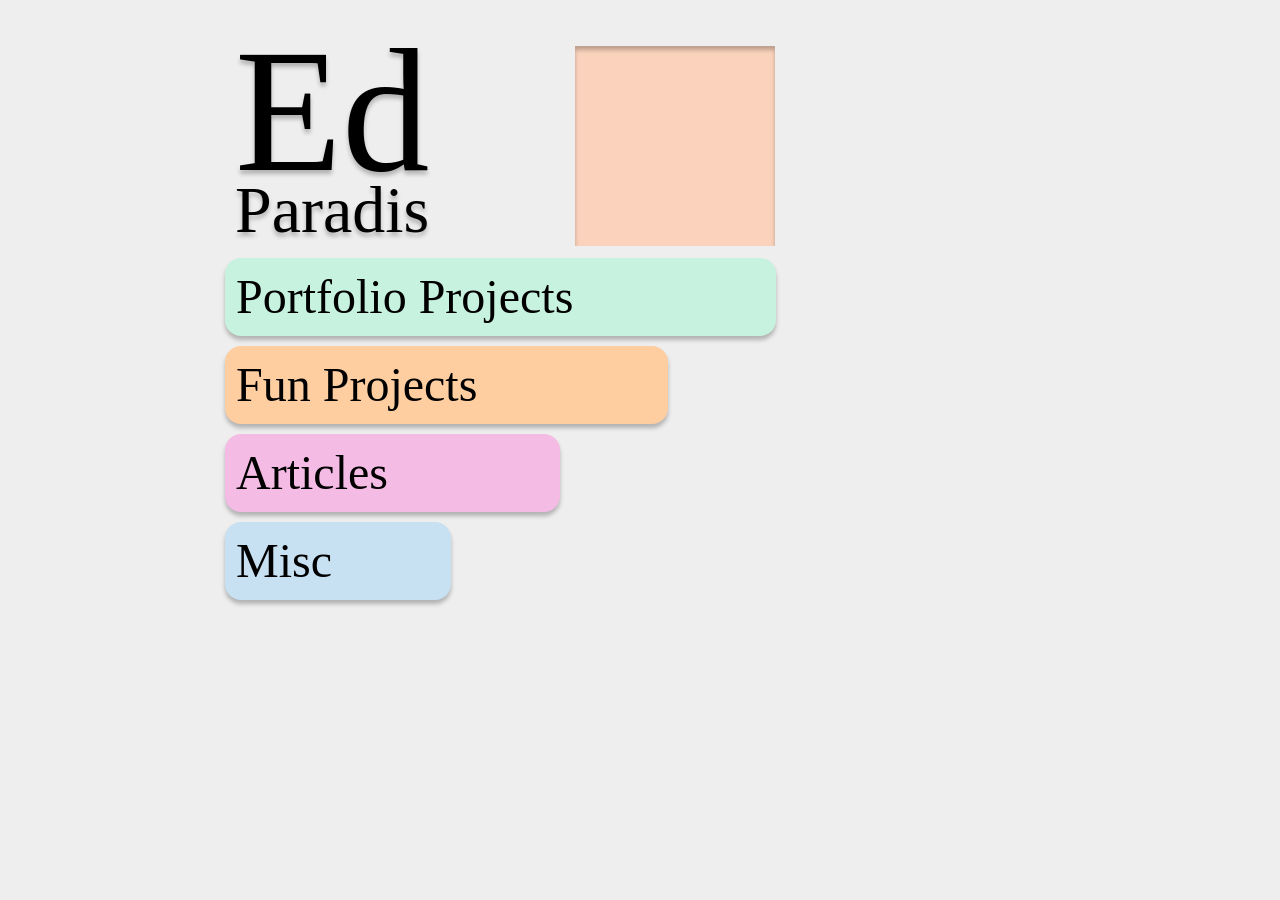
==== docs/index.html @ 8f971c7c "oops docs not dist" ====
<html>

<head>
    <title>Ed Paradis - Personal Website</title>
    <link href="style.css" rel="stylesheet" />
</head>

<body>
    <div id="left-column"></div>
    <div id="center-column">
        <div id="header">
            <div id="logo"></div>
            <div id="name">
                <div id="first">Ed</div>
                <div id="last">Paradis</div>
            </div>
        </div>
        <div id="nav">
            <div id="portfolio-projects"><a>Portfolio Projects</a></div>
            <div id="fun-projects"><a>Fun Projects</a></div>
            <div id="articles"><a>Articles</a></div>
            <div id="misc"><a>Misc</a></div>
        </div>
    </div>
    <div id="right-column"></div>
</body>

</html>
---- docs/style.css ----
body {
    /* Homepage screen */
    /* Auto layout */
    display: flex;
    flex-direction: row;
    align-items: flex-start;
    padding: 10px;
    gap: 10px;
    position: relative;
    width: 1280px;
    height: 832px;
    background: #EEEEEE;
}

#left-column {
    /* left column */
    width: 197px;
    /* height: 812px; */
    /* Inside auto layout */
    flex: none;
    order: 0;
    align-self: stretch;
    flex-grow: 0;
}

#center-column {
    /* center column */
    /* Auto layout */
    display: flex;
    flex-direction: column;
    align-items: flex-start;
    padding: 28px 0px 0px;
    gap: 10px;
    width: 540px;
    /* height: 582px; */
    /* Inside auto layout */
    flex: none;
    order: 1;
    flex-grow: 0;
}

#right-column {
    /* right column */
    width: 269px;
    /* height: 812px; */
    /* Inside auto layout */
    flex: none;
    order: 2;
    align-self: stretch;
    flex-grow: 0;
}

#header {
    /* Header */
    /* Auto layout */
    display: flex;
    flex-direction: row;
    justify-content: space-between;
    align-items: flex-start;
    padding: 0px 0px 0px 10px;
    width: 540px;
    height: 202px;
    /* Inside auto layout */
    flex: none;
    order: 0;
    align-self: stretch;
    flex-grow: 0;
}

#logo {
    /* image or logo or something */
    width: 200px;
    height: 200px;
    background: #FBD3BC;
    box-shadow: inset 0px 4px 4px rgba(0, 0, 0, 0.25);
    /* Inside auto layout */
    flex: none;
    order: 1;
    flex-grow: 0;
}

#name {
    /* name */
    /* Auto layout */
    display: flex;
    flex-direction: column;
    align-items: flex-start;
    padding: 0px;
    width: 195px;
    height: 197px;
    /* Inside auto layout */
    flex: none;
    order: 0;
    flex-grow: 0;
}

#first {
    /* Ed */
    width: 195px;
    height: 131px;
    font-family: 'Times New Roman';
    font-style: normal;
    font-weight: 400;
    font-size: 175px;
    line-height: 130px;
    /* identical to box height, or 75% */
    color: #000000;
    text-shadow: 0px 4px 4px rgba(0, 0, 0, 0.25);
    /* Inside auto layout */
    flex: none;
    order: 0;
    flex-grow: 0;
}

#last {
    /* Paradis */
    width: 195px;
    height: 66px;
    font-family: 'Times New Roman';
    font-style: normal;
    font-weight: 400;
    font-size: 66px;
    line-height: 66px;
    /* identical to box height, or 100% */
    color: #000000;
    text-shadow: 0px 4px 4px rgba(0, 0, 0, 0.25);
    /* Inside auto layout */
    flex: none;
    order: 1;
    flex-grow: 0;
}

#nav {
    /* Nav */
    /* Auto layout */
    display: flex;
    flex-direction: column;
    align-items: flex-start;
    padding: 0px;
    gap: 10px;
    width: 540px;
    height: 342px;
    /* Inside auto layout */
    flex: none;
    order: 1;
    align-self: stretch;
    flex-grow: 0;
}

#portfolio-projects {
    /* Nav Item */
    /* Auto layout */
    display: flex;
    flex-direction: column;
    justify-content: space-between;
    align-items: flex-start;
    padding: 0px 0px 0px 11px;
    gap: 10px;
    width: 540px;
    height: 78px;
    background: #C7F2E0;
    box-shadow: 0px 4px 4px rgba(0, 0, 0, 0.25);
    border-radius: 16px;
    /* Inside auto layout */
    flex: none;
    order: 0;
    flex-grow: 0;
}

#portfolio-projects a {
    /* Portfolio Projects */
    width: 364px;
    height: 64px;
    font-family: 'Futura';
    font-style: normal;
    font-weight: 500;
    font-size: 48px;
    line-height: 78px;
    /* identical to box height */
    color: #000000;
    /* Inside auto layout */
    flex: none;
    order: 0;
    flex-grow: 0;
}

#fun-projects {
    /* Nav Item */
    /* Auto layout */
    display: flex;
    flex-direction: column;
    justify-content: space-between;
    align-items: flex-start;
    padding: 0px 0px 0px 11px;
    gap: 10px;
    width: 432px;
    height: 78px;
    background: #FECEA1;
    box-shadow: 0px 4px 4px rgba(0, 0, 0, 0.25);
    border-radius: 16px;
    /* Inside auto layout */
    flex: none;
    order: 1;
    flex-grow: 0;
}

#fun-projects a {
    /* Fun Projects */
    width: 258px;
    height: 64px;
    font-family: 'Futura';
    font-style: normal;
    font-weight: 500;
    font-size: 48px;
    line-height: 78px;
    /* identical to box height */
    color: #000000;
    /* Inside auto layout */
    flex: none;
    order: 0;
    flex-grow: 0;
}

#articles {
    /* Nav Item */
    /* Auto layout */
    display: flex;
    flex-direction: column;
    justify-content: space-between;
    align-items: flex-start;
    padding: 0px 0px 0px 11px;
    gap: 10px;
    width: 324px;
    height: 78px;
    background: #F4BBE4;
    box-shadow: 0px 4px 4px rgba(0, 0, 0, 0.25);
    border-radius: 16px;
    /* Inside auto layout */
    flex: none;
    order: 2;
    flex-grow: 0;
}

#articles a {
    /* Articles */
    width: 162px;
    height: 64px;
    font-family: 'Futura';
    font-style: normal;
    font-weight: 500;
    font-size: 48px;
    line-height: 78px;
    /* identical to box height */
    color: #000000;
    /* Inside auto layout */
    flex: none;
    order: 0;
    flex-grow: 0;
}

#misc {
    /* Nav Item */
    /* Auto layout */
    display: flex;
    flex-direction: column;
    justify-content: space-between;
    align-items: flex-start;
    padding: 0px 0px 0px 11px;
    gap: 10px;
    width: 215px;
    height: 78px;
    background: #C7E0F2;
    box-shadow: 0px 4px 4px rgba(0, 0, 0, 0.25);
    border-radius: 16px;
    /* Inside auto layout */
    flex: none;
    order: 3;
    flex-grow: 0;
}

#misc a {
    /* Misc */
    width: 101px;
    height: 64px;
    font-family: 'Futura';
    font-style: normal;
    font-weight: 500;
    font-size: 48px;
    line-height: 78px;
    /* identical to box height */
    color: #000000;
    /* Inside auto layout */
    flex: none;
    order: 0;
    flex-grow: 0;
}
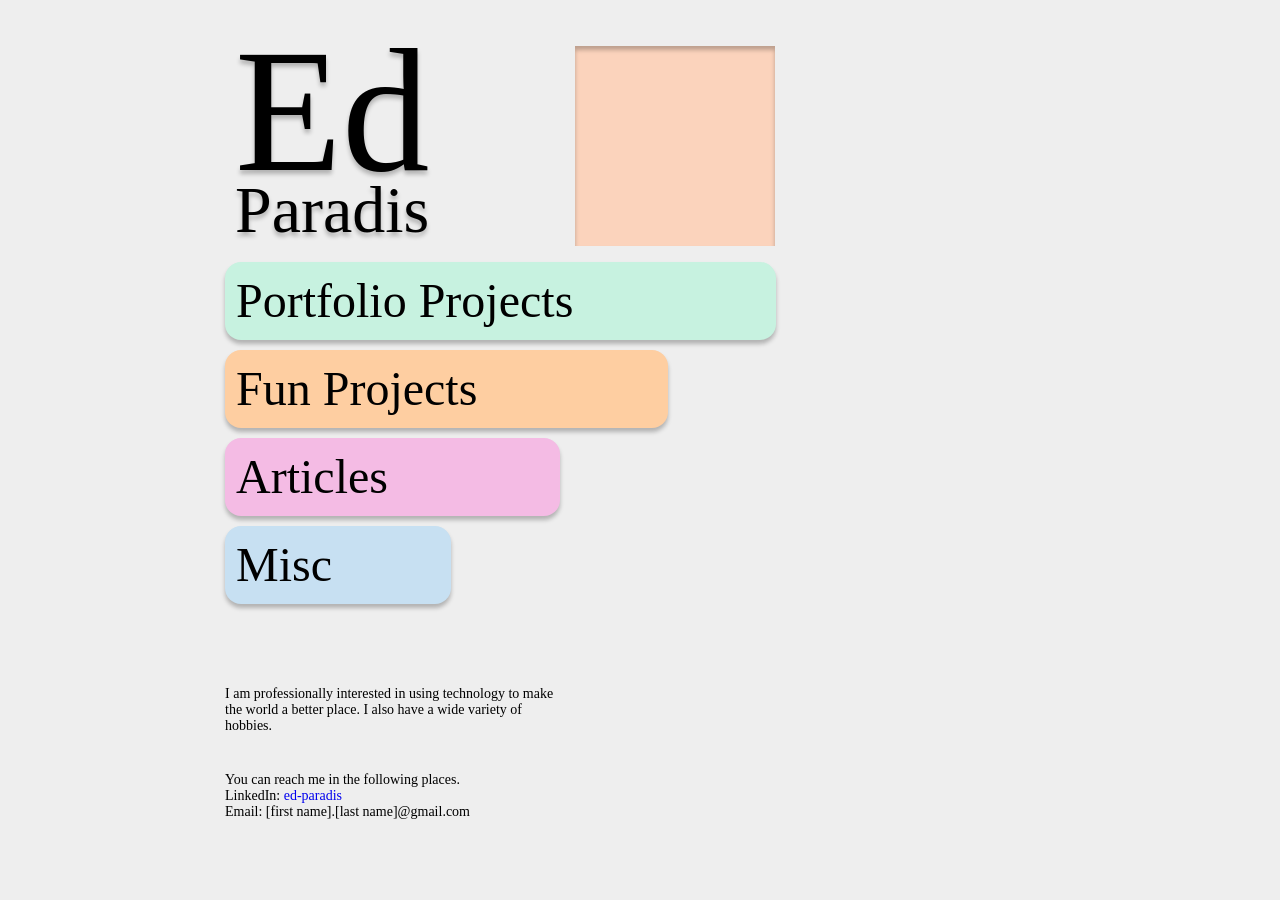
==== commit 90382294: "add a blurb on what i do and where to contact me; tweak some spacing" ====
--- a/docs/index.html
+++ b/docs/index.html
@@ -16,10 +16,14 @@
             </div>
         </div>
         <div id="nav">
-            <div id="portfolio-projects"><a>Portfolio Projects</a></div>
-            <div id="fun-projects"><a>Fun Projects</a></div>
-            <div id="articles"><a>Articles</a></div>
-            <div id="misc"><a>Misc</a></div>
+            <div id="portfolio-projects"><a href="https://portfolio.edparadis.com/portfolio/">Portfolio Projects</a></div>
+            <div id="fun-projects"><a href="https://notruespaceman.com/category/hobbies/">Fun Projects</a></div>
+            <div id="articles"><a href="https://notruespaceman.com/category/meta/">Articles</a></div>
+            <div id="misc"><a href="http://edparadis.com/historic-index.html">Misc</a></div>
+        </div>
+        <div id="footer">
+            <p>I am professionally interested in using technology to make the world a better place. I also have a wide variety of hobbies.</p>
+            <p>You can reach me in the following places.<br>LinkedIn: <a href="https://www.linkedin.com/in/ed-paradis/">ed-paradis</a><br>Email: [first name].[last name]@gmail.com</p>
         </div>
     </div>
     <div id="right-column"></div>
--- a/docs/style.css
+++ b/docs/style.css
@@ -1,3 +1,5 @@
+/* this is what it looks like when you more or less cut-and-paste CSS straight from Figma. Could be worse. */
+
 body {
     /* Homepage screen */
     /* Auto layout */
@@ -30,7 +32,7 @@
     flex-direction: column;
     align-items: flex-start;
     padding: 28px 0px 0px;
-    gap: 10px;
+    gap: 14px;
     width: 540px;
     /* height: 582px; */
     /* Inside auto layout */
@@ -293,4 +295,45 @@
     flex: none;
     order: 0;
     flex-grow: 0;
+}
+
+a {
+    text-decoration: none;
+}
+
+a:hover {
+    text-decoration: underline;
+}
+
+#footer {
+    /* Footer */
+    /* Auto layout */
+    display: flex;
+    flex-direction: column;
+    justify-content: flex-end;
+    align-items: flex-start;
+    padding: 60px 0px 0px;
+    gap: 10px;
+    width: 406px;
+    height: 156px;
+    /* Inside auto layout */
+    flex: none;
+    order: 2;
+    flex-grow: 0;
+}
+
+#footer p {
+    width: 340px;
+    /* height: 96px; */
+    font-family: 'Futura';
+    font-style: normal;
+    font-weight: 500;
+    font-size: 14px;
+    /* line-height: 16px; */
+    color: #000000;
+    /* Inside auto layout */
+    flex: none;
+    order: 0;
+    align-self: stretch;
+    flex-grow: 0;
 }
